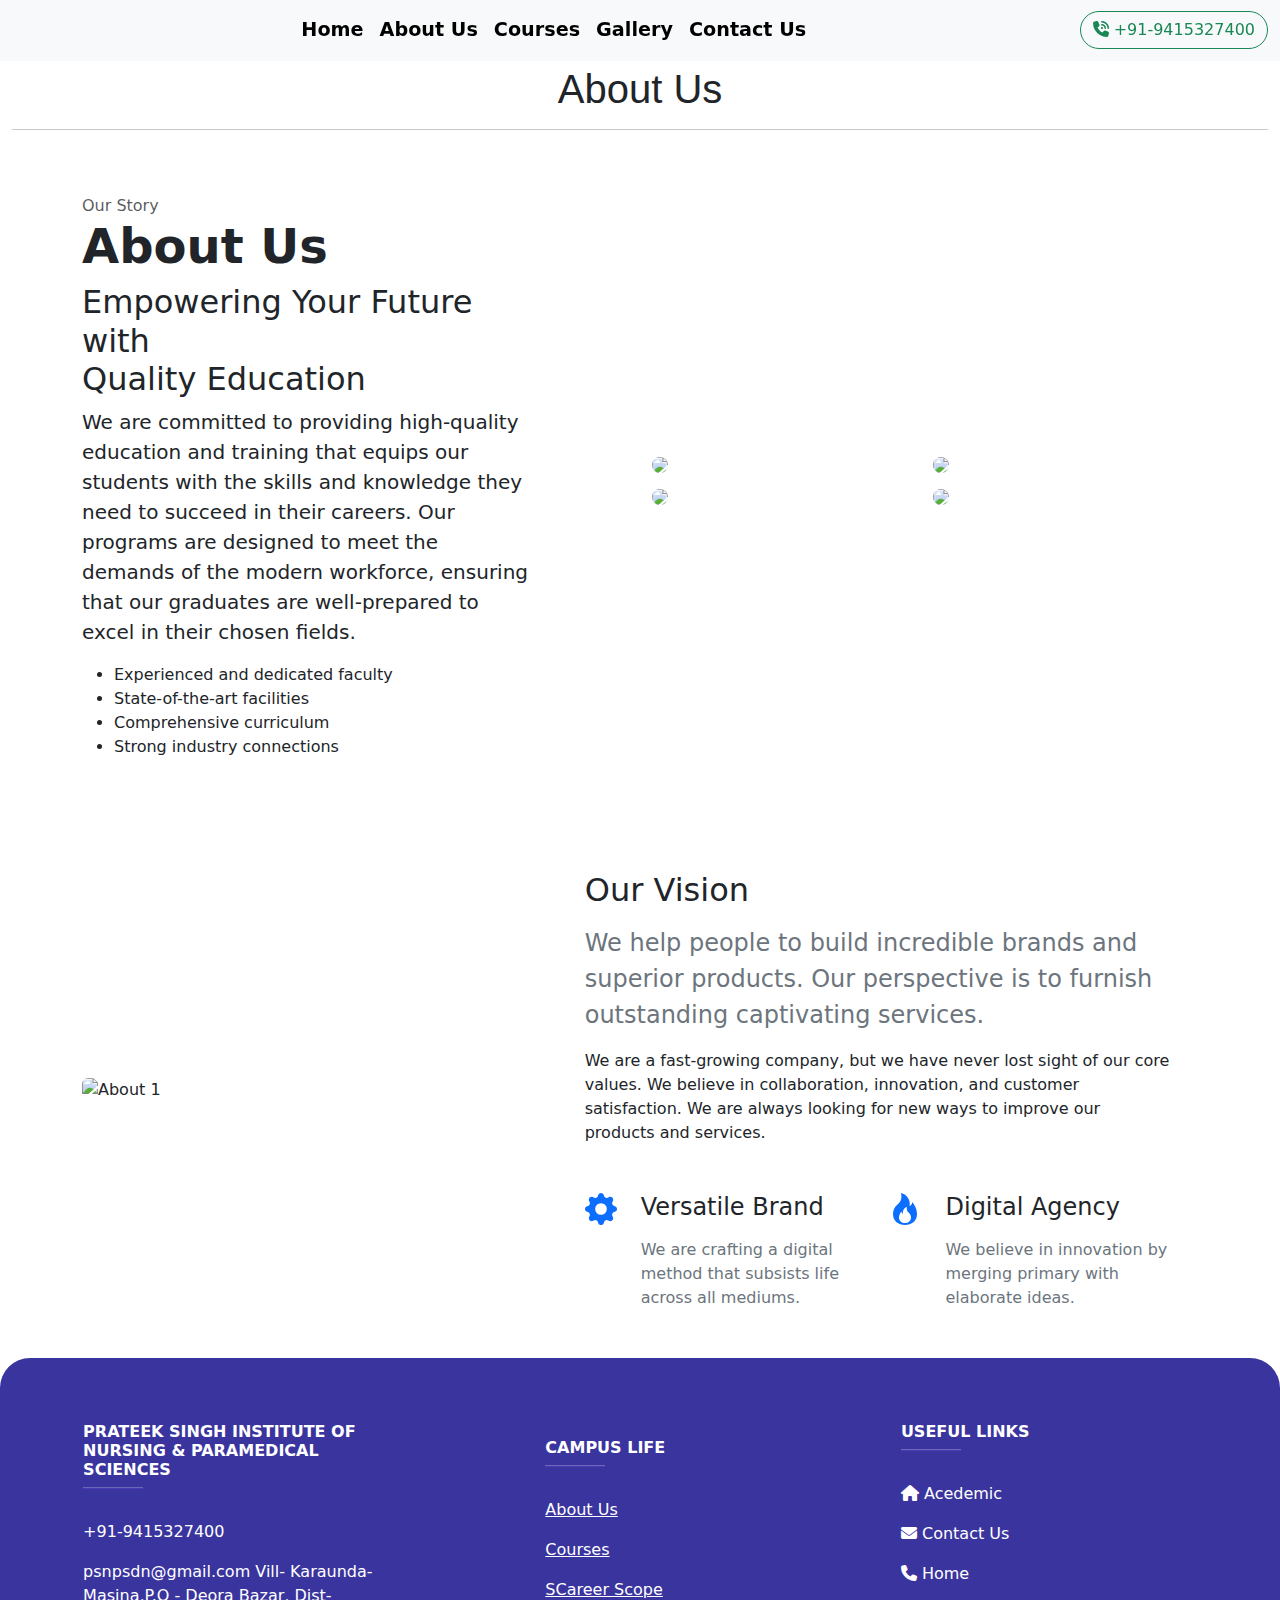
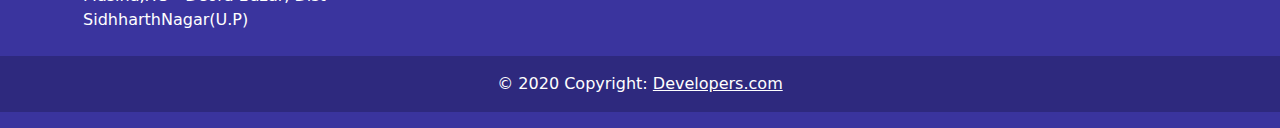
==== about.html @ 1fe97052 "commitone" ====
<!DOCTYPE html>
<html lang="en">

<head>
    <meta charset="UTF-8">
    <meta name="viewport" content="width=device-width, initial-scale=1.0">
    <title>About Us</title>
    <!-- Bootstrap CSS -->
    <link href="https://cdn.jsdelivr.net/npm/bootstrap@5.3.0-alpha1/dist/css/bootstrap.min.css" rel="stylesheet">
    <link rel="stylesheet" href="https://cdnjs.cloudflare.com/ajax/libs/font-awesome/6.6.0/css/all.min.css"crossorigin="anonymous" referrerpolicy="no-referrer" />
    <link rel="stylesheet" href="style.css">
</head>

<body>
    <!-- navbar -->
    <nav class="navbar navbar-expand-lg navbar-light bg-light sticky-top">
        <div class="container-fluid">
            <a class="navbar-brand" href="#"><img src="https://psinps.in/assets/images/plogo.png" alt=""></a>
            <button class="navbar-toggler" type="button" data-bs-toggle="collapse"
                data-bs-target="#navbarSupportedContent" aria-controls="navbarSupportedContent" aria-expanded="false"
                aria-label="Toggle navigation">
                <span class="navbar-toggler-icon"></span>
            </button>
            <div class="collapse navbar-collapse ms-auto" id="navbarSupportedContent">
                <ul class="navbar-nav me-auto mb-1 mb-lg-0 ms-auto">
                    <li class="nav-item">
                        <a class="nav-link active" aria-current="page" href="index.html">Home</a>
                    </li>
                    <li class="nav-item">
                        <a class="nav-link active" aria-current="page" href="about.html">About Us</a>
                    </li>
                    <li class="nav-item">
                        <a class="nav-link active" aria-current="page" href="courses.html">Courses</a>
                    </li>
                    <li class="nav-item">
                        <a class="nav-link active" aria-current="page" href="gallery.html">Gallery</a>
                    </li>
                    <li class="nav-item">
                        <a class="nav-link active" aria-current="page" href="#" data-bs-toggle="modal"
                            data-bs-target="#contactModal">Contact Us</a>
                    </li>
                </ul>
                <form class="d-flex">
                    <button class="btn btn-outline-success rounded-pill" type="submit"><i class="fa-solid fa-phone-volume"></i> +91-9415327400</button>
                </form>
            </div>
        </div>
    </nav>
    <!-- navbar end -->

    <!-- header -->
    <div class="container-fluid  justify-content-center ">
        <h1 class="heading1 text-center mt-1">
            About Us
        </h1>
        <hr>
    </div>

    <!-- about section -->
    <section class="py-5 mt-3 aboutsec">
        <div class="container" id="about">
            <div class="row gx-4 align-items-center justify-content-between">
                <div class="col-md-5 order-2 order-md-1 col-12">
                    <div class="mt-5 mt-md-0">
                        <span class="text-muted">Our Story</span>
                        <h2 class="display-5 fw-bold">About Us</h2>
                        <h2>Empowering Your Future with <br> Quality Education</h2>
                        <p class="lead">We are committed to providing high-quality education and training that equips
                            our students with the skills and knowledge they need to succeed in their careers. Our
                            programs are designed to meet the demands of the modern workforce, ensuring that our
                            graduates are well-prepared to excel in their chosen fields.</p>
                        <ul>
                            <li>Experienced and dedicated faculty</li>
                            <li>State-of-the-art facilities</li>
                            <li>Comprehensive curriculum</li>
                            <li>Strong industry connections</li>
                        </ul>
                    </div>
                </div>
                <div class="col-md-6 offset-md-1 order-1 order-md-2 col-12">
                    <div class="row gx-2 gx-lg-3">
                        <div class="col-6">
                            <div class="mb-2"><img class="img-fluid rounded-3"
                                    src="https://cdn.pixabay.com/photo/2017/10/04/09/56/laboratory-2815641_1280.jpg">
                            </div>
                        </div>
                        <div class="col-6">
                            <div class="mb-2"><img class="img-fluid rounded-3"
                                    src="https://cdn.pixabay.com/photo/2018/08/02/07/50/medical-procedures-3579029_1280.jpg">
                            </div>
                        </div>
                        <div class="col-6">
                            <div class="mb-2"><img class="img-fluid rounded-3"
                                    src="https://cdn.pixabay.com/photo/2016/11/30/08/47/the-sanctum-sanctorum-1872194_960_720.jpg">
                            </div>
                        </div>
                        <div class="col-6">
                            <div class="mb-2"><img class="img-fluid rounded-3"
                                    src="https://cdn.pixabay.com/photo/2016/11/06/10/35/hospital-1802679_1280.jpg">
                            </div>
                        </div>
                    </div>
                </div>
            </div>
        </div>
    </section>


    <!-- another about -->
     <!-- About 1 - Bootstrap Brain Component -->
<section class="py-3 py-md-5 ">
    <div class="container aboutContainer">
      <div class="row gy-3 gy-md-4 gy-lg-0 align-items-lg-center">
        <div class="col-12 col-lg-6 col-xl-5">
          <img class="img-fluid rounded" loading="lazy" src="https://images.pexels.com/photos/1181406/pexels-photo-1181406.jpeg?auto=compress&cs=tinysrgb&w=1260&h=750&dpr=1" alt="About 1">
        </div>
        <div class="col-12 col-lg-6 col-xl-7">
          <div class="row justify-content-xl-center">
            <div class="col-12 col-xl-11">
              <h2 class="mb-3">Our Vision</h2>
              <p class="lead fs-4 text-secondary mb-3">We help people to build incredible brands and superior products. Our perspective is to furnish outstanding captivating services.</p>
              <p class="mb-5">We are a fast-growing company, but we have never lost sight of our core values. We believe in collaboration, innovation, and customer satisfaction. We are always looking for new ways to improve our products and services.</p>
              <div class="row gy-4 gy-md-0 gx-xxl-5X">
                <div class="col-12 col-md-6">
                  <div class="d-flex">
                    <div class="me-4 text-primary">
                      <svg xmlns="http://www.w3.org/2000/svg" width="32" height="32" fill="currentColor" class="bi bi-gear-fill" viewBox="0 0 16 16">
                        <path d="M9.405 1.05c-.413-1.4-2.397-1.4-2.81 0l-.1.34a1.464 1.464 0 0 1-2.105.872l-.31-.17c-1.283-.698-2.686.705-1.987 1.987l.169.311c.446.82.023 1.841-.872 2.105l-.34.1c-1.4.413-1.4 2.397 0 2.81l.34.1a1.464 1.464 0 0 1 .872 2.105l-.17.31c-.698 1.283.705 2.686 1.987 1.987l.311-.169a1.464 1.464 0 0 1 2.105.872l.1.34c.413 1.4 2.397 1.4 2.81 0l.1-.34a1.464 1.464 0 0 1 2.105-.872l.31.17c1.283.698 2.686-.705 1.987-1.987l-.169-.311a1.464 1.464 0 0 1 .872-2.105l.34-.1c1.4-.413 1.4-2.397 0-2.81l-.34-.1a1.464 1.464 0 0 1-.872-2.105l.17-.31c.698-1.283-.705-2.686-1.987-1.987l-.311.169a1.464 1.464 0 0 1-2.105-.872l-.1-.34zM8 10.93a2.929 2.929 0 1 1 0-5.86 2.929 2.929 0 0 1 0 5.858z" />
                      </svg>
                    </div>
                    <div>
                      <h2 class="h4 mb-3">Versatile Brand</h2>
                      <p class="text-secondary mb-0">We are crafting a digital method that subsists life across all mediums.</p>
                    </div>
                  </div>
                </div>
                <div class="col-12 col-md-6">
                  <div class="d-flex">
                    <div class="me-4 text-primary">
                      <svg xmlns="http://www.w3.org/2000/svg" width="32" height="32" fill="currentColor" class="bi bi-fire" viewBox="0 0 16 16">
                        <path d="M8 16c3.314 0 6-2 6-5.5 0-1.5-.5-4-2.5-6 .25 1.5-1.25 2-1.25 2C11 4 9 .5 6 0c.357 2 .5 4-2 6-1.25 1-2 2.729-2 4.5C2 14 4.686 16 8 16Zm0-1c-1.657 0-3-1-3-2.75 0-.75.25-2 1.25-3C6.125 10 7 10.5 7 10.5c-.375-1.25.5-3.25 2-3.5-.179 1-.25 2 1 3 .625.5 1 1.364 1 2.25C11 14 9.657 15 8 15Z" />
                      </svg>
                    </div>
                    <div>
                      <h2 class="h4 mb-3">Digital Agency</h2>
                      <p class="text-secondary mb-0">We believe in innovation by merging primary with elaborate ideas.</p>
                    </div>
                  </div>
                </div>
              </div>
            </div>
          </div>
        </div>
      </div>
    </div>
  </section>



  <!-- footer -->

      <!-- footer -->
      <div class="container-fluid p-0 m-0">

        <!-- Footer -->
        <footer class="text-center text-lg-start text-white py-3">
            <!-- Section: Social media -->

            <!-- Section: Links  -->
            <section class="">
                <div class="container-fluid text-center text-md-start mt-5">
                    <!-- Grid row -->
                    <div class="row mt-3">
                        <!-- Grid column -->
                        <div class="col-md-3 col-lg-4 col-xl-3 mx-auto mb-4">
                            <!-- Content -->
                            <h6 class="text-uppercase fw-bold">Prateek Singh Institute Of Nursing & Paramedical Sciences
                            </h6>
                            <hr class="mb-4 mt-0 d-inline-block mx-auto"
                                style="width: 60px; background-color: #7c4dff; height: 2px" />
                            <p>+91-9415327400</p>
                            <span>psnpsdn@gmail.com</span>
                            <span>Vill- Karaunda-Masina,P.O - Deora Bazar, Dist- SidhharthNagar(U.P)</span>
                        </div>
                        <!-- Grid column -->


                        <!-- Grid column -->
                        <div class="col-md-3 mt-3 col-lg-2 col-xl-2 mx-auto mb-4">
                            <!-- Links -->
                            <h6 class="text-uppercase fw-bold">Campus Life</h6>
                            <hr class="mb-4 mt-0 d-inline-block mx-auto"
                                style="width: 60px; background-color: #7c4dff; height: 2px" />
                            <p>
                                <a href="#!" class="text-white">About Us</a>
                            </p>
                            <p>
                                <a href="#!" class="text-white">Courses</a>
                            </p>
                            <p>
                                <a href="#!" class="text-white">SCareer Scope</a>
                            </p>
                        </div>
                        <!-- Grid column -->

                        <!-- Grid column -->
                        <div class="col-md-4 col-lg-3 col-xl-3 mx-auto mb-md-0 mb-4">
                            <!-- Links -->
                            <h6 class="text-uppercase fw-bold">Useful Links</h6>
                            <hr class="mb-4 mt-0 d-inline-block mx-auto"
                                style="width: 60px; background-color: #7c4dff; height: 2px" />
                            <p><i class="fas fa-home mr-3"></i> Acedemic</p>
                            <p><i class="fas fa-envelope mr-3"></i> Contact Us</p>
                            <p><i class="fas fa-phone mr-3"></i> Home</p>
                        </div>
                        <!-- Grid column -->
                    </div>
                    <!-- Grid row -->
                </div>
            </section>
            <!-- Section: Links  -->

            <!-- Copyright -->
            <div class="text-center p-3" style="background-color: rgba(0, 0, 0, 0.2)">
                © 2020 Copyright:
                <a class="text-white" href="https://mdbootstrap.com/">Developers.com</a>
            </div>
            <!-- Copyright -->
        </footer>
        <!-- Footer -->

    </div>


    <!-- bootstrap stript -->
    <script src="https://cdn.jsdelivr.net/npm/bootstrap@5.0.2/dist/js/bootstrap.bundle.min.js"></script>

</body>

</html>
---- style.css ----
*{
    margin: 0;padding: 0;box-sizing: border-box;
}
html,body{
  width: 100%;
  height: 100%;
}
/* .navbar-nav{
    margin-left: 150px;
} */
.intro{
   line-height: 1rem;
   border-radius: 20px;
   background: rgb(251 226 226 / 25%);
   box-shadow: 0 8px 32px 0 rgba( 31, 38, 135, 0.37 );
   backdrop-filter: blur( 4px );
   -webkit-backdrop-filter: blur( 4px );
   border-radius: 10px;
   border: 1px solid rgba( 255, 255, 255, 0.18 );
    
} 
.navbar{
  font-weight: 600;
  font-size: 1.2rem;
  box-shadow: rgba(50, 50, 93, 0.1) 0px 50px 100px -30px, rgba(0, 0, 0, 0.1) 0px 30px 60px -30px;
}

.form{
   
    border-radius: 10px;
}
#contactForm ul{
    text-decoration: none;
    list-style: none;
}
#contactForm{
    text-decoration: none;
    list-style: none;
}



/* form */

.form-holder {
    display: flex;
    flex-direction: column;
    justify-content: center;
    align-items: center;
    text-align: center;
    min-height: 100vh;
   
}
.form-items{
    background-color: rgb(174, 170, 170);
}

.form-holder .form-content {
  position: relative;
  text-align: center;
  display: -webkit-box;
  display: -moz-box;
  display: -ms-flexbox;
  display: -webkit-flex;
  display: flex;
  -webkit-justify-content: center;
  justify-content: center;
  -webkit-align-items: center;
  align-items: center;
  padding: 60px;
}

.form-content .form-items {
  /* border: 3px solid #fff; */
  padding: 40px;
  display: inline-block;
  width: 100%;
  min-width: 540px;
  -webkit-border-radius: 10px;
  -moz-border-radius: 10px;
  border-radius: 10px;
  text-align: left;
  -webkit-transition: all 0.4s ease;
  transition: all 0.4s ease;
}

.form-content h3 {
  color: #fff;
  text-align: left;
  font-size: 28px;
  font-weight: 600;
  margin-bottom: 5px;
}

.form-content h3.form-title {
  margin-bottom: 30px;
}

.form-content p {
  color: #fff;
  text-align: left;
  font-size: 17px;
  font-weight: 300;
  line-height: 20px;
  margin-bottom: 30px;
}


.form-content label, .was-validated .form-check-input:invalid~.form-check-label, .was-validated .form-check-input:valid~.form-check-label{
  color: #fff;
}

.form-content input[type=text], .form-content input[type=password], .form-content input[type=email], .form-content select {
  width: 100%;
  padding: 9px 20px;
  text-align: left;
  border: 0;
  outline: 0;
  border-radius: 6px;
  background-color: #fff;
  font-size: 15px;
  font-weight: 300;
  color: #8D8D8D;
  -webkit-transition: all 0.3s ease;
  transition: all 0.3s ease;
  margin-top: 16px;
}


.btn-primary{
  background-color: #6C757D;
  outline: none;
  border: 0px;
   box-shadow: none;
}

.btn-primary:hover, .btn-primary:focus, .btn-primary:active{
  background-color: #495056;
  outline: none !important;
  border: none !important;
   box-shadow: none;
}

.form-content textarea {
  position: static !important;
  width: 100%;
  padding: 8px 20px;
  border-radius: 6px;
  text-align: left;
  background-color: #fff;
  border: 0;
  font-size: 15px;
  font-weight: 300;
  color: #8D8D8D;
  outline: none;
  resize: none;
  height: 120px;
  -webkit-transition: none;
  transition: none;
  margin-bottom: 14px;
}

.form-content textarea:hover, .form-content textarea:focus {
  border: 0;
  background-color: #ebeff8;
  color: #8D8D8D;
}

.mv-up{
  margin-top: -9px !important;
  margin-bottom: 8px !important;
}

.invalid-feedback{
  color: #ff606e;
}

.valid-feedback{
 color: #2acc80;
}





#carouselExampleSlidesOnly{
    z-index: 0;
    height: 80vh;
}
#carouselExampleSlidesOnly img{
    height: 90vh;
}
.heading{
    position: absolute;
    z-index: 1;
}
.navbar{
    z-index: 20;
}

/* banner */
.banner-content ul{
  display: flex;
  align-items: center;
  text-decoration: none;
  list-style: none;
}
.banner-content ul a{
    color: #ebeff8;
    text-decoration: none;
    border: 1px solid black;
    margin-left: 1rem;
    padding: 5px;
    border-radius: 10px;
}



/* our courses */
.course-card a{
  border: none;
  border-radius: 29px;
  color: #fff;
  text-decoration: none;
  padding: 10px;

  background-color: blue;
}

footer{
 background-color: #3a349e;
 border-top-left-radius: 30px;
 border-top-right-radius: 30px;
}

.card .btn{
  align-items: center;
border: 1px solid blue;
background-color: #3a349e;
color: #fff;
display: inline-block;
width: 50%;
font-weight: 600;
}
.card{
  border:none !important;
  box-shadow: rgba(0, 0, 0, 0.35) 0px 5px 10px!important;
}
.card img{
  /* border: 1px solid black !important; */
  border-radius: 10px !important;
  background-size: cover;
  background-repeat: no-repeat;
}

.careerpara{
  text-align: center;
  font-weight: 400;
}
#service{
  background-color: #dfdfdf;
}


/* media screen */
@media  screen and (min-width:500px)and (max-width: 1100px) {
  #carouselExampleSlidesOnly img{
    width: 100%;
  }
  .heading{
    display: none;
  }
}
@media  screen and (max-width:500px) {
  #carouselExampleSlidesOnly img{
    width: 100%;
  }
  .heading{
    display: none;
  }
  .footer{
    width: 100%;
  }
}


/* about section */
.heading1{
  font-weight: 500;
  font-family:'Segoe UI', Tahoma, Geneva, Verdana, sans-serif;
}

.aboutContainer img{
  box-shadow: rgba(50, 50, 93, 0.25) 0px 50px 100px -20px, rgba(0, 0, 0, 0.4) 0px 30px 60px -30px;
}

/* courses testimonial */
.card{
    
  border:none;
}

.user-content p{
  margin-top:5px;
  font-size:12px;
}


.ratings i{
  color:blue;
}
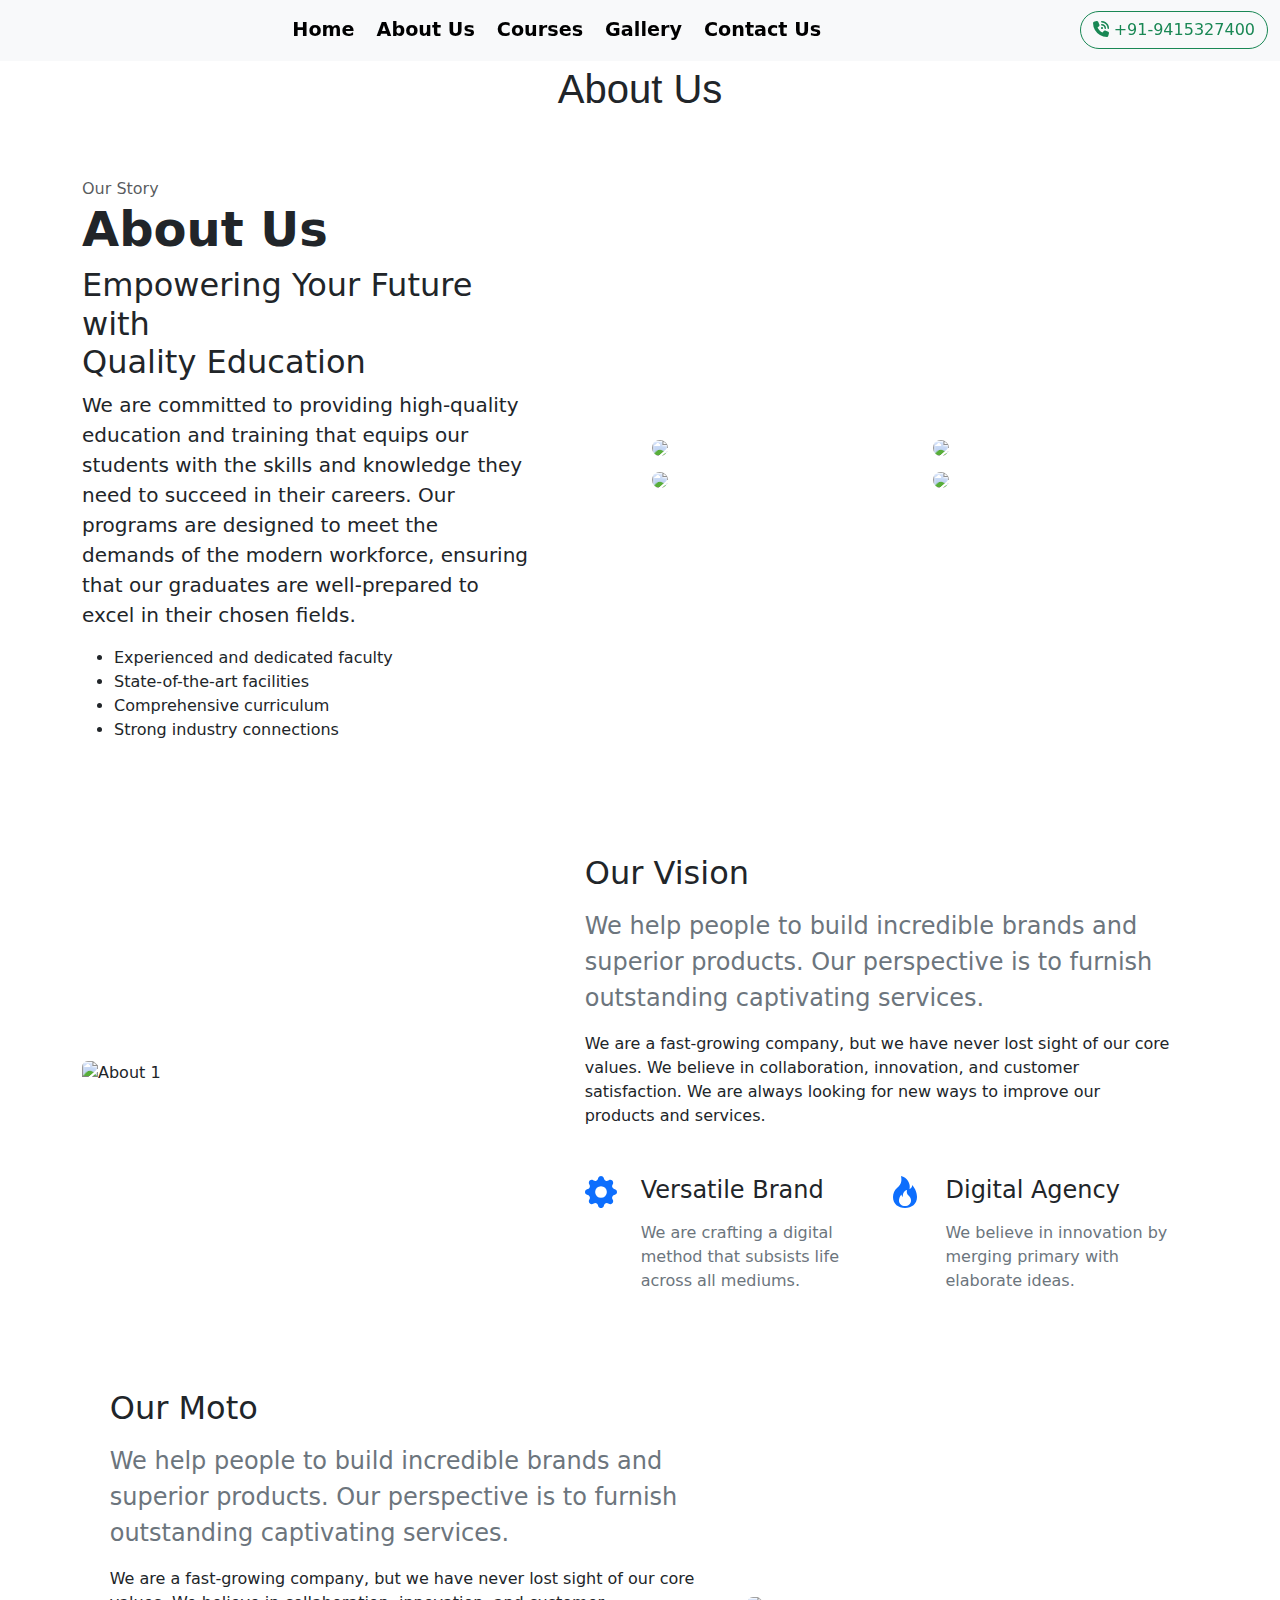
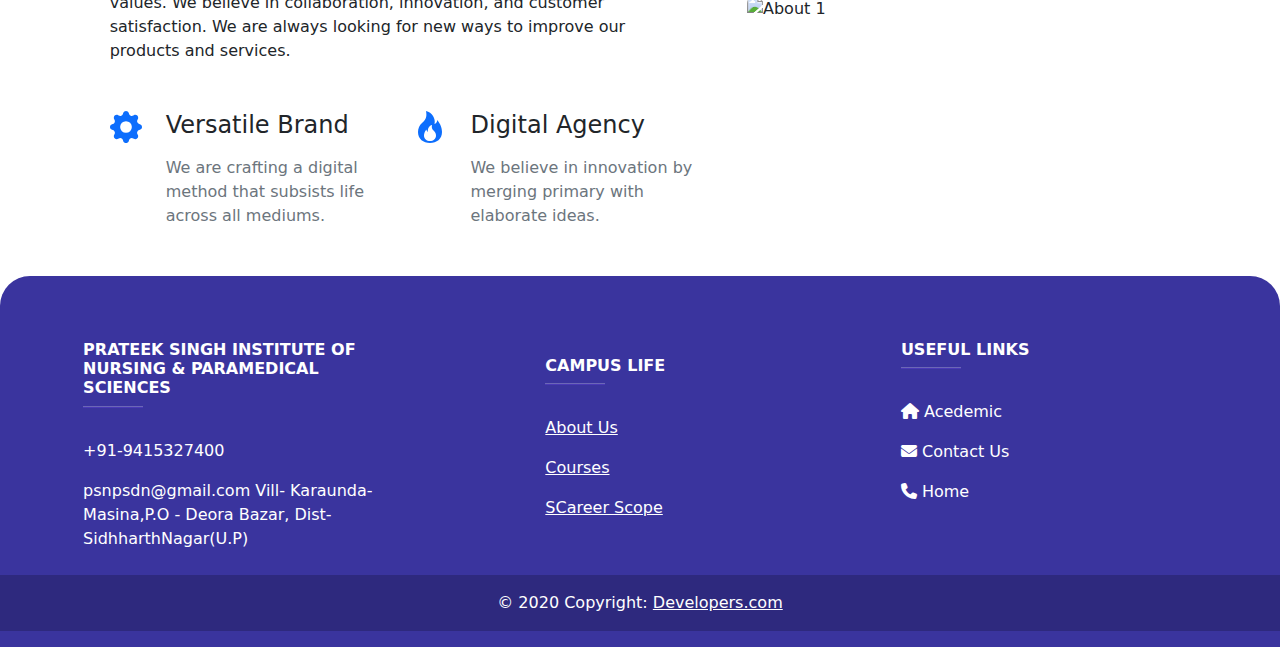
==== commit 71a39223: "committwo" ====
--- a/about.html
+++ b/about.html
@@ -53,7 +53,6 @@
         <h1 class="heading1 text-center mt-1">
             About Us
         </h1>
-        <hr>
     </div>
 
     <!-- about section -->
@@ -155,7 +154,119 @@
     </div>
   </section>
 
-
+    <!-- another about -->
+     <!-- About 2 - Bootstrap Brain Component -->
+<section class="py-3 py-md-5 ">
+    <div class="container aboutContainer">
+      <div class="row gy-3 gy-md-4 gy-lg-0 align-items-lg-center">
+
+        <div class="col-12 col-lg-6 col-xl-7">
+          <div class="row justify-content-xl-center">
+            <div class="col-12 col-xl-11">
+              <h2 class="mb-3">Our Moto</h2>
+              <p class="lead fs-4 text-secondary mb-3">We help people to build incredible brands and superior products. Our perspective is to furnish outstanding captivating services.</p>
+              <p class="mb-5">We are a fast-growing company, but we have never lost sight of our core values. We believe in collaboration, innovation, and customer satisfaction. We are always looking for new ways to improve our products and services.</p>
+              <div class="row gy-4 gy-md-0 gx-xxl-5X">
+                <div class="col-12 col-md-6">
+                  <div class="d-flex">
+                    <div class="me-4 text-primary">
+                      <svg xmlns="http://www.w3.org/2000/svg" width="32" height="32" fill="currentColor" class="bi bi-gear-fill" viewBox="0 0 16 16">
+                        <path d="M9.405 1.05c-.413-1.4-2.397-1.4-2.81 0l-.1.34a1.464 1.464 0 0 1-2.105.872l-.31-.17c-1.283-.698-2.686.705-1.987 1.987l.169.311c.446.82.023 1.841-.872 2.105l-.34.1c-1.4.413-1.4 2.397 0 2.81l.34.1a1.464 1.464 0 0 1 .872 2.105l-.17.31c-.698 1.283.705 2.686 1.987 1.987l.311-.169a1.464 1.464 0 0 1 2.105.872l.1.34c.413 1.4 2.397 1.4 2.81 0l.1-.34a1.464 1.464 0 0 1 2.105-.872l.31.17c1.283.698 2.686-.705 1.987-1.987l-.169-.311a1.464 1.464 0 0 1 .872-2.105l.34-.1c1.4-.413 1.4-2.397 0-2.81l-.34-.1a1.464 1.464 0 0 1-.872-2.105l.17-.31c.698-1.283-.705-2.686-1.987-1.987l-.311.169a1.464 1.464 0 0 1-2.105-.872l-.1-.34zM8 10.93a2.929 2.929 0 1 1 0-5.86 2.929 2.929 0 0 1 0 5.858z" />
+                      </svg>
+                    </div>
+                    <div>
+                      <h2 class="h4 mb-3">Versatile Brand</h2>
+                      <p class="text-secondary mb-0">We are crafting a digital method that subsists life across all mediums.</p>
+                    </div>
+                  </div>
+                </div>
+                <div class="col-12 col-md-6">
+                  <div class="d-flex">
+                    <div class="me-4 text-primary">
+                      <svg xmlns="http://www.w3.org/2000/svg" width="32" height="32" fill="currentColor" class="bi bi-fire" viewBox="0 0 16 16">
+                        <path d="M8 16c3.314 0 6-2 6-5.5 0-1.5-.5-4-2.5-6 .25 1.5-1.25 2-1.25 2C11 4 9 .5 6 0c.357 2 .5 4-2 6-1.25 1-2 2.729-2 4.5C2 14 4.686 16 8 16Zm0-1c-1.657 0-3-1-3-2.75 0-.75.25-2 1.25-3C6.125 10 7 10.5 7 10.5c-.375-1.25.5-3.25 2-3.5-.179 1-.25 2 1 3 .625.5 1 1.364 1 2.25C11 14 9.657 15 8 15Z" />
+                      </svg>
+                    </div>
+                    <div>
+                      <h2 class="h4 mb-3">Digital Agency</h2>
+                      <p class="text-secondary mb-0">We believe in innovation by merging primary with elaborate ideas.</p>
+                    </div>
+                  </div>
+                </div>
+              </div>
+            </div>
+          </div>
+        </div>
+
+        <div class="col-12 col-lg-6 col-xl-5">
+            <img class="img-fluid rounded" loading="lazy" src="https://images.pexels.com/photos/1181406/pexels-photo-1181406.jpeg?auto=compress&cs=tinysrgb&w=1260&h=750&dpr=1" alt="About 1">
+          </div>
+      </div>
+    </div>
+  </section>
+
+
+
+      <!-- Contact Modal -->
+      <div class="modal fade" id="contactModal" tabindex="-1" aria-labelledby="contactModalLabel" aria-hidden="true">
+        <!-- form -->
+        <div class="modal-dialog">
+            <div class="form-holder ">
+                <div class="form-content">
+                    <div class="form-items">
+                        <h3>Register Today</h3>
+                        <p>Fill in the data below.</p>
+                        <form class="requires-validation" novalidate="">
+
+                            <div class="col-md-12">
+                                <input class="form-control" type="text" name="name" placeholder="Full Name" required="">
+                                <div class="valid-feedback">Username field is valid!</div>
+                                <div class="invalid-feedback">Username field cannot be blank!</div>
+                            </div>
+
+                            <div class="col-md-12">
+                                <input class="form-control" type="email" name="email" placeholder="E-mail Address"
+                                    required="">
+                                <div class="valid-feedback">Email field is valid!</div>
+                                <div class="invalid-feedback">Email field cannot be blank!</div>
+                            </div>
+
+                            <div class="col-md-12">
+                                <select class="form-select mt-3" required="">
+                                    <option selected="" disabled="" value="">Position</option>
+                                    <option value="jweb">Junior Web Developer</option>
+                                    <option value="sweb">Senior Web Developer</option>
+                                    <option value="pmanager">Project Manager</option>
+                                </select>
+                                <div class="valid-feedback">You selected a position!</div>
+                                <div class="invalid-feedback">Please select a position!</div>
+                            </div>
+
+                            <div class="col-md-12">
+                                <input class="form-control" type="password" name="password" placeholder="Password"
+                                    required="">
+                                <div class="valid-feedback">Password field is valid!</div>
+                                <div class="invalid-feedback">Password field cannot be blank!</div>
+                            </div>
+
+
+                            <div class="form-check">
+                                <input class="form-check-input" type="checkbox" value="" id="invalidCheck" required="">
+                                <label class="form-check-label">I confirm that all data are
+                                    correct</label>
+                                <div class="invalid-feedback">Please confirm that the entered data
+                                    are all correct!</div>
+                            </div>
+
+                            <div class="form-button mt-3">
+                                <button id="submit" type="submit" class="btn btn-primary">Register</button>
+                            </div>
+                        </form>
+                    </div>
+                </div>
+            </div>
+        </div>
+    </div>
 
   <!-- footer -->
 
--- a/style.css
+++ b/style.css
@@ -1,58 +1,79 @@
-*{
-    margin: 0;padding: 0;box-sizing: border-box;
-}
-html,body{
+* {
+  margin: 0;
+  padding: 0;
+  box-sizing: border-box;
+}
+
+html,
+body {
   width: 100%;
   height: 100%;
 }
-/* .navbar-nav{
-    margin-left: 150px;
-} */
-.intro{
-   line-height: 1rem;
-   border-radius: 20px;
-   background: rgb(251 226 226 / 25%);
-   box-shadow: 0 8px 32px 0 rgba( 31, 38, 135, 0.37 );
-   backdrop-filter: blur( 4px );
-   -webkit-backdrop-filter: blur( 4px );
-   border-radius: 10px;
-   border: 1px solid rgba( 255, 255, 255, 0.18 );
-    
-} 
-.navbar{
+
+.intro {
+  line-height: 1rem;
+  background: rgb(251 226 226 / 25%);
+  box-shadow: 0 8px 32px 0 rgba(31, 38, 135, 0.37);
+  backdrop-filter: blur(4px);
+  -webkit-backdrop-filter: blur(4px);
+  border-radius: 10px;
+  border: 1px solid rgba(255, 255, 255, 0.18);
+  color: white;
+}
+
+.intro ul li a {
+  color: #ffffff;
+  border: none;
+  margin: 0.5rem;
+  padding: 0.5rem;
+}
+
+.intro ul li a:hover {
+  background: #dfdfdf;
+  color: #495056;
+}
+
+.navbar {
   font-weight: 600;
   font-size: 1.2rem;
   box-shadow: rgba(50, 50, 93, 0.1) 0px 50px 100px -30px, rgba(0, 0, 0, 0.1) 0px 30px 60px -30px;
 }
 
-.form{
-   
-    border-radius: 10px;
-}
-#contactForm ul{
-    text-decoration: none;
-    list-style: none;
-}
-#contactForm{
-    text-decoration: none;
-    list-style: none;
+.nav-item {
+  padding-left: 6px;
+}
+
+#contactForm ul {
+  text-decoration: none;
+  list-style: none;
+}
+
+#contactForm {
+  text-decoration: none;
+  list-style: none;
 }
 
 
 
 /* form */
 
+.form {
+
+  border-radius: 10px;
+}
+
 .form-holder {
-    display: flex;
-    flex-direction: column;
-    justify-content: center;
-    align-items: center;
-    text-align: center;
-    min-height: 100vh;
-   
-}
-.form-items{
-    background-color: rgb(174, 170, 170);
+  display: flex;
+  flex-direction: column;
+  justify-content: center;
+  align-items: center;
+  text-align: center;
+  min-height: 100vh;
+
+}
+
+.form-items {
+  background-color: rgb(174, 170, 170);
 }
 
 .form-holder .form-content {
@@ -106,11 +127,16 @@
 }
 
 
-.form-content label, .was-validated .form-check-input:invalid~.form-check-label, .was-validated .form-check-input:valid~.form-check-label{
+.form-content label,
+.was-validated .form-check-input:invalid~.form-check-label,
+.was-validated .form-check-input:valid~.form-check-label {
   color: #fff;
 }
 
-.form-content input[type=text], .form-content input[type=password], .form-content input[type=email], .form-content select {
+.form-content input[type=text],
+.form-content input[type=password],
+.form-content input[type=email],
+.form-content select {
   width: 100%;
   padding: 9px 20px;
   text-align: left;
@@ -127,18 +153,20 @@
 }
 
 
-.btn-primary{
+.btn-primary {
   background-color: #6C757D;
   outline: none;
   border: 0px;
-   box-shadow: none;
-}
-
-.btn-primary:hover, .btn-primary:focus, .btn-primary:active{
+  box-shadow: none;
+}
+
+.btn-primary:hover,
+.btn-primary:focus,
+.btn-primary:active {
   background-color: #495056;
   outline: none !important;
   border: none !important;
-   box-shadow: none;
+  box-shadow: none;
 }
 
 .form-content textarea {
@@ -160,64 +188,65 @@
   margin-bottom: 14px;
 }
 
-.form-content textarea:hover, .form-content textarea:focus {
+.form-content textarea:hover,
+.form-content textarea:focus {
   border: 0;
   background-color: #ebeff8;
   color: #8D8D8D;
 }
 
-.mv-up{
+.mv-up {
   margin-top: -9px !important;
   margin-bottom: 8px !important;
 }
 
-.invalid-feedback{
+.invalid-feedback {
   color: #ff606e;
 }
 
-.valid-feedback{
- color: #2acc80;
-}
-
-
-
-
-
-#carouselExampleSlidesOnly{
-    z-index: 0;
-    height: 80vh;
-}
-#carouselExampleSlidesOnly img{
-    height: 90vh;
-}
-.heading{
-    position: absolute;
-    z-index: 1;
-}
-.navbar{
-    z-index: 20;
+.valid-feedback {
+  color: #2acc80;
+}
+
+
+
+
+
+#carouselExampleSlidesOnly {
+  z-index: 0;
+  height: 80vh;
+}
+
+#carouselExampleSlidesOnly img {
+  height: 90vh;
+}
+
+.heading {
+  position: absolute;
+  z-index: 1;
 }
 
 /* banner */
-.banner-content ul{
+.banner-content ul {
   display: flex;
   align-items: center;
   text-decoration: none;
   list-style: none;
 }
-.banner-content ul a{
-    color: #ebeff8;
-    text-decoration: none;
-    border: 1px solid black;
-    margin-left: 1rem;
-    padding: 5px;
-    border-radius: 10px;
+
+.banner-content ul a {
+  color: #ebeff8;
+  text-decoration: none;
+  border: 1px solid black;
+  margin-left: 1rem;
+  padding: 5px;
+  border-radius: 10px;
 }
 
 
 
 /* our courses */
-.course-card a{
+.course-card a {
   border: none;
   border-radius: 29px;
   color: #fff;
@@ -227,87 +256,188 @@
   background-color: blue;
 }
 
-footer{
- background-color: #3a349e;
- border-top-left-radius: 30px;
- border-top-right-radius: 30px;
-}
-
-.card .btn{
+footer {
+  background-color: #3a349e;
+  border-top-left-radius: 30px;
+  border-top-right-radius: 30px;
+}
+
+.card .btn {
   align-items: center;
-border: 1px solid blue;
-background-color: #3a349e;
-color: #fff;
-display: inline-block;
-width: 50%;
-font-weight: 600;
-}
-.card{
-  border:none !important;
-  box-shadow: rgba(0, 0, 0, 0.35) 0px 5px 10px!important;
-}
-.card img{
+  border: 1px solid blue;
+  background-color: #3a349e;
+  color: #fff;
+  display: inline-block;
+  width: 50%;
+  font-weight: 600;
+}
+
+.card {
+  border: none !important;
+  box-shadow: rgba(0, 0, 0, 0.35) 0px 5px 10px !important;
+}
+
+.card img {
   /* border: 1px solid black !important; */
   border-radius: 10px !important;
   background-size: cover;
   background-repeat: no-repeat;
 }
 
-.careerpara{
+.careerpara {
   text-align: center;
   font-weight: 400;
 }
-#service{
+
+#service {
   background-color: #dfdfdf;
 }
 
-
-/* media screen */
-@media  screen and (min-width:500px)and (max-width: 1100px) {
-  #carouselExampleSlidesOnly img{
-    width: 100%;
-  }
-  .heading{
-    display: none;
-  }
-}
-@media  screen and (max-width:500px) {
-  #carouselExampleSlidesOnly img{
-    width: 100%;
-  }
-  .heading{
-    display: none;
-  }
-  .footer{
-    width: 100%;
-  }
-}
+.intro {
+  margin-top: 30px;
+}
+
 
 
 /* about section */
-.heading1{
+.heading1 {
   font-weight: 500;
-  font-family:'Segoe UI', Tahoma, Geneva, Verdana, sans-serif;
-}
-
-.aboutContainer img{
+  font-family: 'Segoe UI', Tahoma, Geneva, Verdana, sans-serif;
+}
+
+.aboutContainer img {
   box-shadow: rgba(50, 50, 93, 0.25) 0px 50px 100px -20px, rgba(0, 0, 0, 0.4) 0px 30px 60px -30px;
 }
 
 /* courses testimonial */
-.card{
-    
-  border:none;
-}
-
-.user-content p{
-  margin-top:5px;
-  font-size:12px;
-}
-
-
-.ratings i{
-  color:blue;
-}
-
-
+.card {
+
+  border: none;
+}
+
+.user-content p {
+  margin-top: 5px;
+  font-size: 12px;
+}
+
+
+.ratings i {
+  color: blue;
+}
+
+
+
+/* extra */
+
+
+.gnav {
+  box-shadow: rgba(50, 50, 93, 0.25) 0px 50px 100px -20px, rgba(0, 0, 0, 0.3) 0px 30px 60px -30px, rgba(10, 37, 64, 0.35) 0px -2px 6px 0px inset;
+  background: none;
+
+
+}
+
+.navitems {
+  font-weight: 600;
+}
+
+.jumbotron {
+  text-align: center;
+  color: #2b3d34;
+  line-height: 70px;
+  margin: 20px;
+}
+
+.jumbotron h1 {
+  text-align: center;
+  color: #2b3d34;
+  line-height: 70px;
+  font-weight: 700;
+  font-size: 60px;
+}
+
+
+
+.flex {
+  display: flex;
+  flex-wrap: wrap;
+}
+
+footer {
+  background-color: #3a349e;
+  border-top-left-radius: 30px;
+  border-top-right-radius: 30px;
+}
+
+
+
+
+/* @media (max-width: 991.98px) {
+  /* Adjust banner content width */
+.banner-content {
+  text-align: center;
+  width: 100%;
+}
+
+/* Move form below banner content */
+.form {
+  margin-top: 20px;
+}
+
+/* Ensure that both banner and form remain above carousel */
+#carouselExampleSlidesOnly {
+  margin-top: 30px;
+}
+
+*/
+
+/* new */
+.bgbgtt{
+  background-image: url('https://images.pexels.com/photos/2041540/pexels-photo-2041540.jpeg?auto=compress&cs=tinysrgb&w=1260&h=750&dpr=1');
+  /* animation: changeBackground infinite 5s ease-in-out; */
+  background-color: red;
+}
+
+@keyframes changeBackground {
+  0% {
+    background-image: url('https://psinps.in/assets/images/banners/banner-3.webp');
+
+  }
+
+  33% {
+    background-image: url('https://images.pexels.com/photos/2041540/pexels-photo-2041540.jpeg?auto=compress&cs=tinysrgb&w=1260&h=750&dpr=1');
+  }
+
+  66% {
+    background-image: url('https://images.pexels.com/photos/9792417/pexels-photo-9792417.jpeg?auto=compress&cs=tinysrgb&w=1260&h=750&dpr=1');
+  }
+
+  100% {
+    background-image: url('https://images.pexels.com/photos/2041540/pexels-photo-2041540.jpeg?auto=compress&cs=tinysrgb&w=1260&h=750&dpr=1');
+  }
+}
+
+@media (min-width:300px) and (max-width: 1102px) {
+  .ticket-form {
+    display: inline-block;
+    top: 200px;
+    width: 70vw;
+    z-index: 0;
+
+  }
+
+  .intro {
+    width: 80vw;
+    margin-top: 80px !important;
+    padding-top: 40px;
+  }
+
+  .banner-content {
+    width: 70vw;
+  }
+}
+
+.ticket-form {
+  border-radius: 20px;
+  background-color: #3a3e3c;
+}